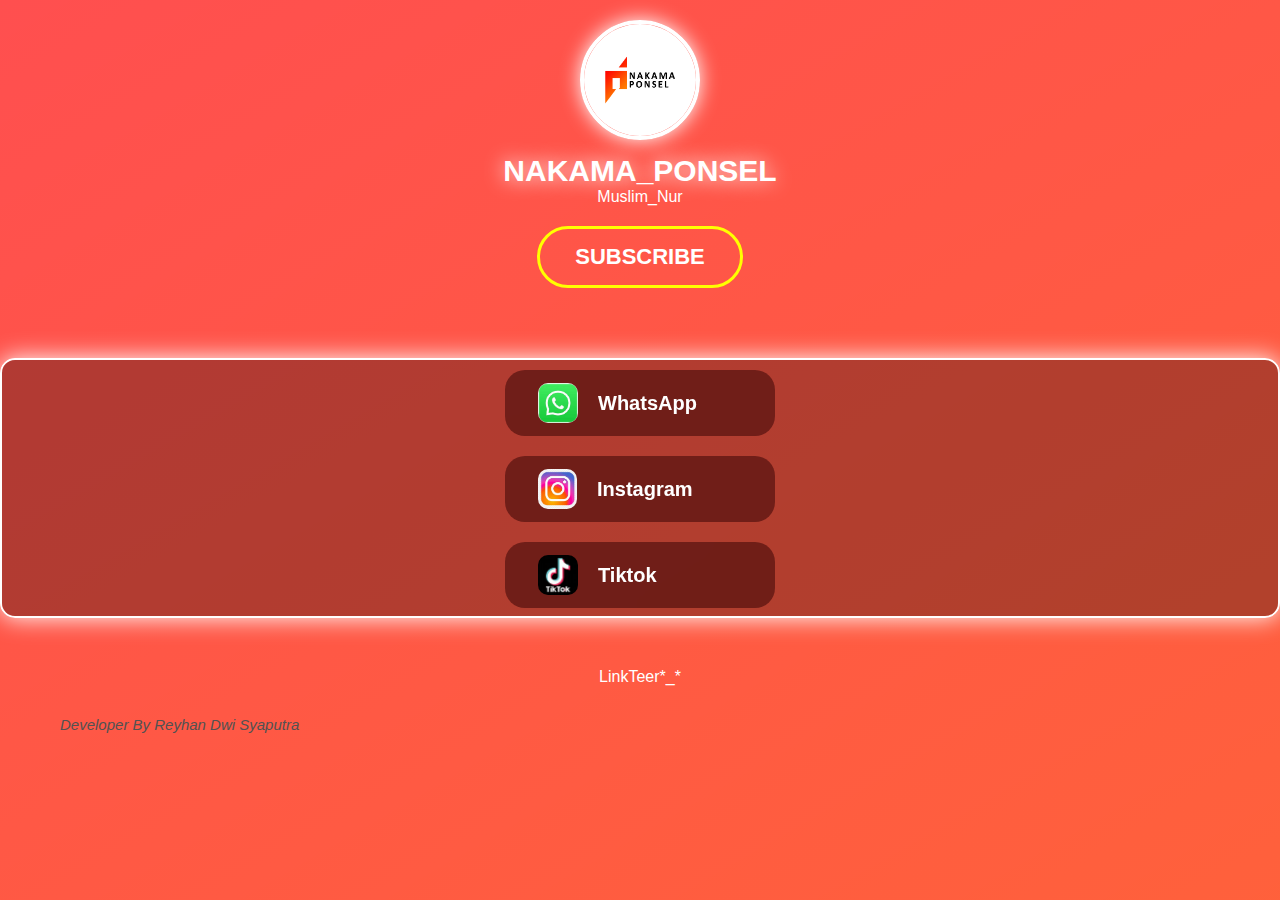
==== index1.html @ 33a26d28 "Add files via upload" ====
<!DOCTYPE html>
<html lang="en">
  <head>
    <meta charset="UTF-8" />
    <meta name="viewport" content="width=device-width, initial-scale=1.0" />
    <title>NAKAMA PONSEL</title>
    <link rel="stylesheet" href="style.css" />
    <style>
      * {
        margin: 0;
        padding: 0;
        box-sizing: border-box;
        font-family: "Poppins", sans-serif;
      }

      body {
        background: linear-gradient(
          150deg,
          #ff0000b0,
          #ff8c00f8
        );
        background-size: 400% 400%;
        margin-bottom: 70px;
        /* animation: gradientBG 10s ease infinite; */
        text-align: center;
        color: white;
      }

      @keyframes gradientBG {
        0% {
          background-position: 0% 50%;
        }
        50% {
          background-position: 100% 50%;
        }
        100% {
          background-position: 0% 50%;
        }
      }

      .header h2 {
        font-size: 30px;
      }
      .header {
        padding: 20px;
        text-align: center;
        animation: fadeIn 1.5s ease-in-out;
      }

      .logo {
        width: 120px;
        height: 120px;
        border-radius: 50%;
        margin-bottom: 10px;
        border: 4px solid #fff;
        box-shadow: 0 0 20px #ffffff;
        animation: floatLogo 3s ease-in-out infinite;
      }

      @keyframes floatLogo {
        0%,
        100% {
          transform: translateY(0);
        }
        50% {
          transform: translateY(-10px);
        }
      }

      h2 {
        font-size: 36px;
        font-weight: bold;
        text-transform: uppercase;
        color: #fff;
        text-shadow: 0px 0px 20px rgba(255, 255, 255, 1);
      }

      .subscribe {
        margin: 20px auto;
        padding: 15px 35px;
        border: 3px solid #ffff00;
        background: transparent;
        color: white;
        font-size: 22px;
        font-weight: bold;
        text-transform: uppercase;
        cursor: pointer;
        transition: 0.4s;
        border-radius: 35px;
        position: relative;
        overflow: hidden;
      }

      .subscribe::before {
        content: "";
        position: absolute;
        top: 50%;
        left: 50%;
        width: 300%;
        height: 300%;
        background: rgba(255, 255, 0, 0.5);
        transition: 0.6s;
        transform: translate(-50%, -50%) scale(0);
        border-radius: 50%;
      }

      .subscribe:hover::before {
        transform: translate(-50%, -50%) scale(1);
        opacity: 0;
      }

      .subscribe:hover {
        background: #ffff00;
        color: black;
        box-shadow: 0 0 30px #ffff00;
      }

      .social-media {
        display: flex;
        flex-direction: column;
        align-items: center;
        gap: 20px;
        margin-top: 30px;
        margin-bottom: 50px;
        padding: 10px;
        border-radius: 15px;
        border: 2px solid #fff;
        background: rgba(0, 0, 0, 0.3);
        box-shadow: 0 0 25px #ffffff;

        /* Tambahan untuk scroll */
        max-height: 260px; /* Sesuaikan tinggi maksimal */
        overflow-y: auto;
        scrollbar-width: thin;
        scrollbar-color: #ffff00 rgba(255, 255, 0, 0.2);
      }

      /* Styling scrollbar untuk browser berbasis WebKit */
      .social-media::-webkit-scrollbar {
        width: 8px;
        overflow: hidden;
      }

      .social-media::-webkit-scrollbar-track {
        background: rgba(255, 255, 255, 0.2);
        border-radius: 10px;
        overflow: hidden;
      }

      .social-media::-webkit-scrollbar-thumb {
        background: #ffff00;
        border-radius: 10px;
        overflow: hidden;
      }

      .card label:active {
        font-style: italic;
      }
      .card {
        width: 90%;
        max-width: 270px;
        background: rgba(61, 7, 7, 0.568);
        padding: 30px;
        border-radius: 20px;
        display: flex;
        align-items: center;
        gap: 20px;
        border: 3px solid transparent;
        transition: all 0.3s ease-in-out;
        backdrop-filter: blur(15px);
        position: relative;
        overflow: hidden;
        text-decoration: none;
        color: white;
      }

      .card:hover {
        border-color: #ffff00;
        background: rgba(255, 255, 0, 0.7);
        transform: scale(1.1) rotate(2deg);
        box-shadow: 0 0 30px #ffff00;
      }

      .card img {
        height: 40px;
        border-radius: 10px;
      }

      .card label {
        font-weight: bold;
        font-size: 20px;
        transition: 0.3s;
      }
      .dev {
        font-size: 15px;
        margin: 30px 0px 0px 60px;
        position: absolute;
      }
      .dev span {
        font-style: italic;
        color: rgb(82, 82, 82);
      }

      @keyframes fadeIn {
        from {
          opacity: 0;
        }
        to {
          opacity: 1;
        }
      }
    </style>
  </head>
  <body>
    <header class="header">
      <img src="Logo Nakama Ponsel New2.png" alt="Profil" class="logo" />
      <h2>Nakama_Ponsel</h2>
      <p> Muslim_Nur</p>
      <button class="subscribe">SUBSCRIBE</button>
    </header>

    <section class="social-media">
      <a href="https://wa.me/+6281371816652" class="card">
        <img src="wa.jpeg" alt="Instagram" />
        <label>WhatsApp</label>
      </a>
      <a href="https://www.instagram.com/muslimnur02?igsh=MW1rdHFyNzF1bmgxdg==" class="card">
        <img src="instagram.jpeg" alt="Instagram" />
        <label>Instagram</label>
      </a>
      <a href="https://www.tiktok.com/@m_nur0202?_t=ZS-8twDBEmS9Hm&_r=1" class="card">
        <img src="tt.jpeg" alt="Instagram" />
        <label>Tiktok</label>
      </a>
      <h3>Artificial Intelligence</h3>
      <a href="https://wa.me/+18002428478" class="card" target="_blank">
        <img src="gpt.jpeg" alt="ChatGPT WhatsApp">
        <label>GPT By WA</label>
    </a>
    </section>

    <section>
      <span>LinkTeer*_*</span>
      <div class="dev">
        <span>Developer By Reyhan Dwi Syaputra</span>
      </div>
    </section>
  </body>
</html>
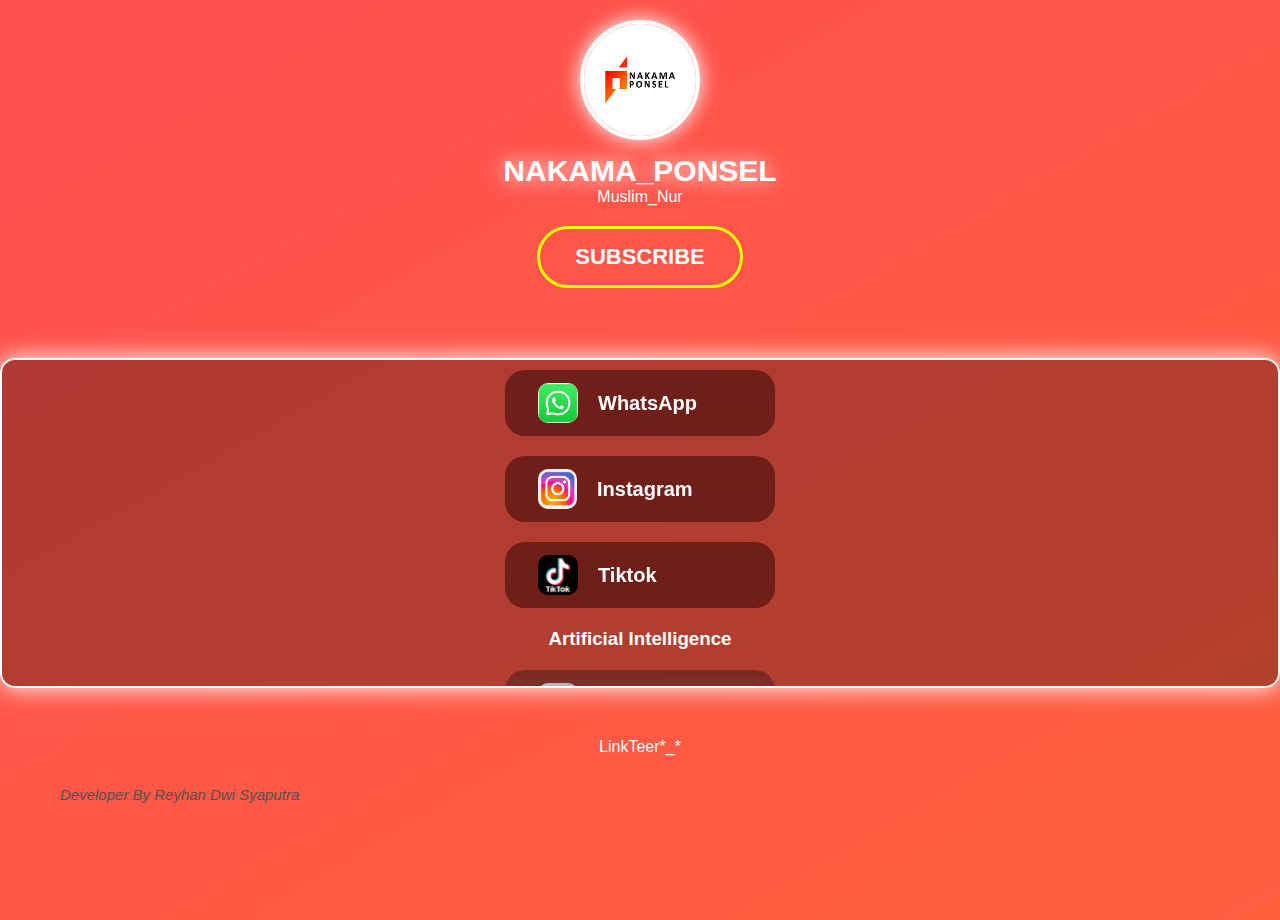
==== commit 7a64ade0: "Add files via upload" ====
--- a/index1.html
+++ b/index1.html
@@ -19,8 +19,9 @@
           #ff0000b0,
           #ff8c00f8
         );
+        height: 100vh;
         background-size: 400% 400%;
-        margin-bottom: 70px;
+        margin-bottom: 20px;
         /* animation: gradientBG 10s ease infinite; */
         text-align: center;
         color: white;
@@ -127,9 +128,9 @@
         border: 2px solid #fff;
         background: rgba(0, 0, 0, 0.3);
         box-shadow: 0 0 25px #ffffff;
-
+        scrollbar-width: hiden;
         /* Tambahan untuk scroll */
-        max-height: 260px; /* Sesuaikan tinggi maksimal */
+        height: 330px; /* Sesuaikan tinggi maksimal */
         overflow-y: auto;
         scrollbar-width: thin;
         scrollbar-color: #ffff00 rgba(255, 255, 0, 0.2);
